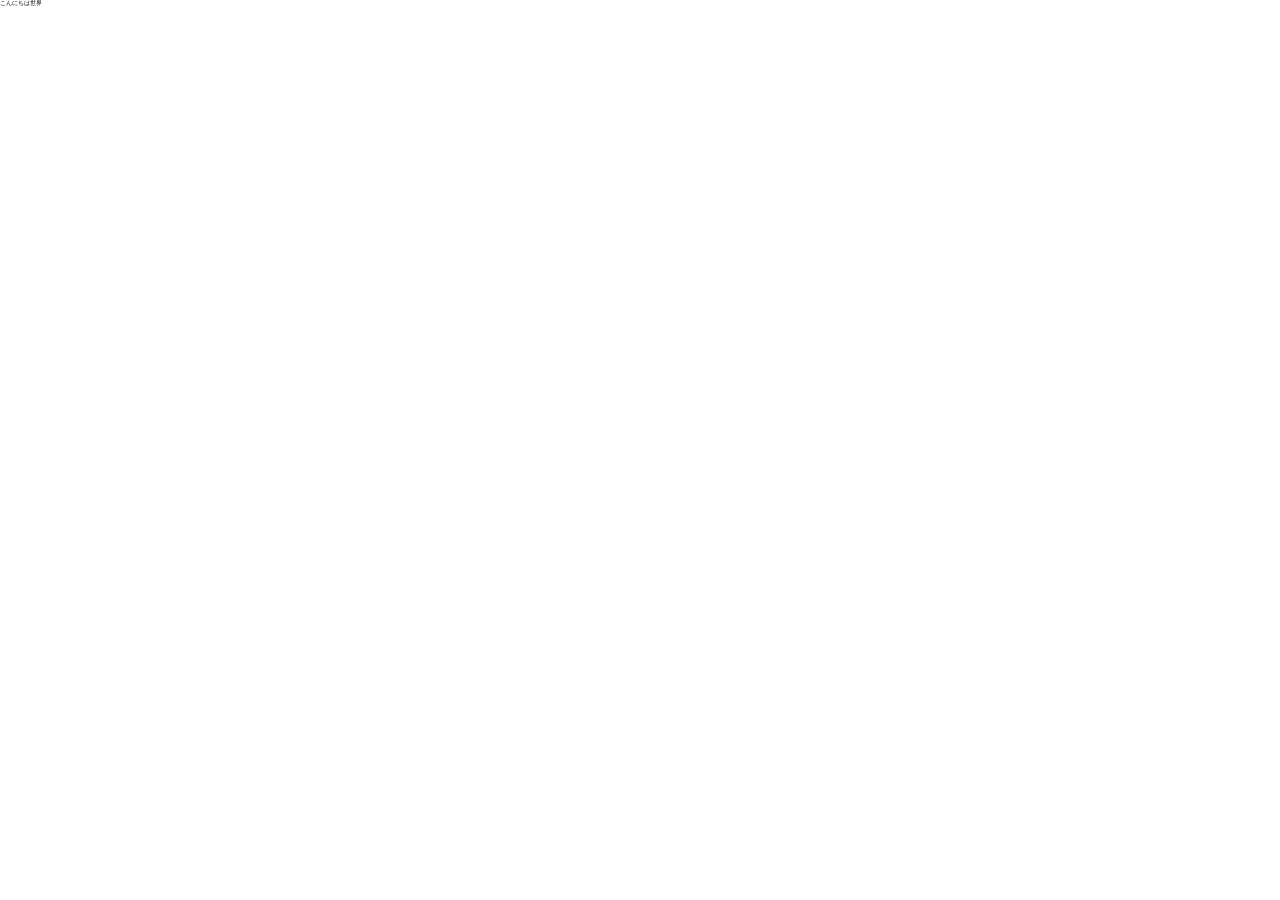
==== index.html @ 26e8c98f "ようこそ世界" ====
<!DOCTYPE html>
<html lang="ja">
<head>
	<meta charset="UTF-8">
	<meta name="viewport" content="width=device-width, initial-scale=1.0">
	<meta http-equiv="X-UA-Compatible" content="ie=edge">
	<title>HTML5-my-base</title>
	<link rel="stylesheet" href="css/my-reset.css">
	<link rel="stylesheet" href="css/style.css">
	<script src="https://ajax.googleapis.com/ajax/libs/jquery/3.2.1/jquery.min.js"></script>
	<script src="js/functions.js"></script>
</head>
<body>
<h1>こんにちは世界</h1>
</body>
</html>
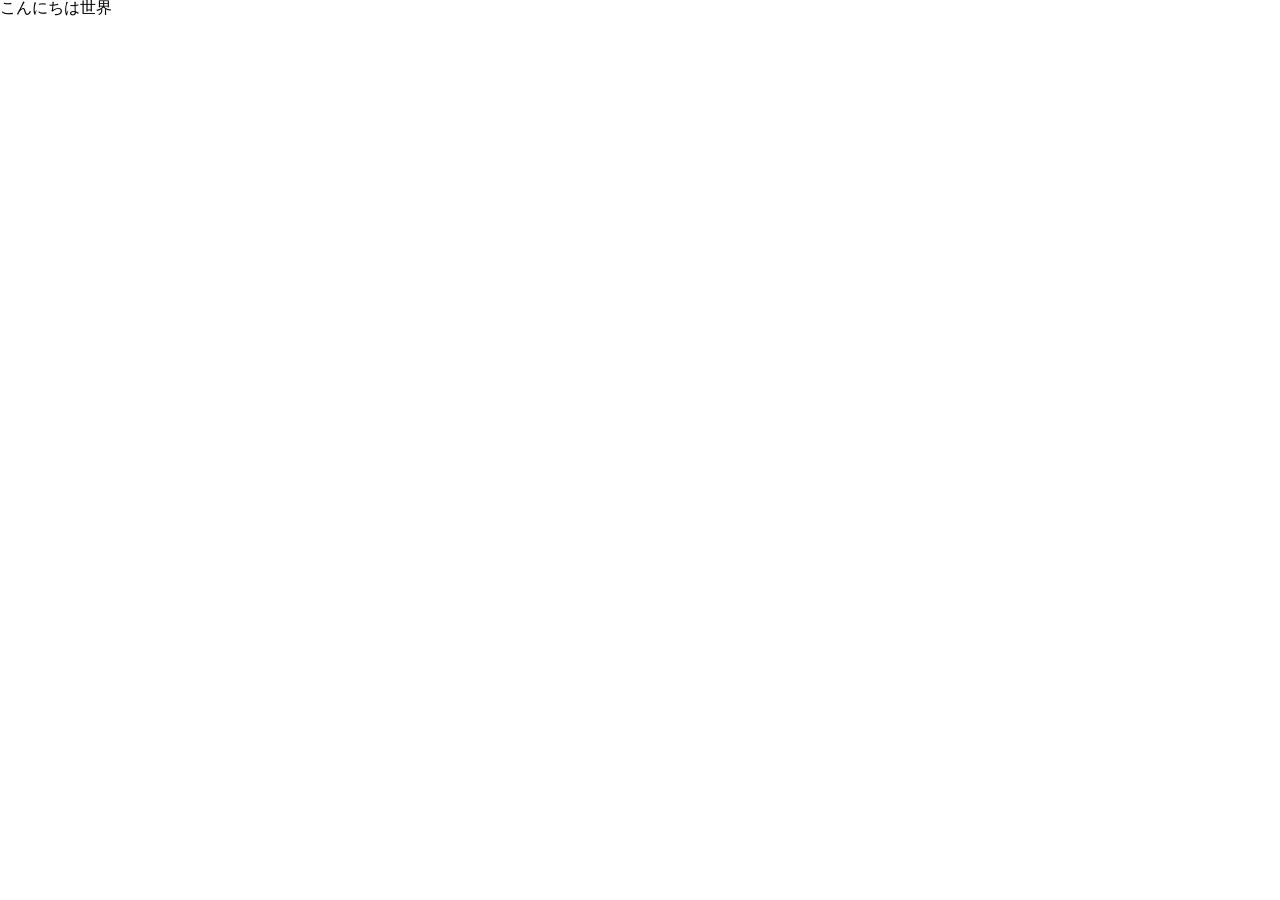
==== commit bbae3d37: "js読み込みタイミング変更" ====
--- a/index.html
+++ b/index.html
@@ -1,5 +1,6 @@
 <!DOCTYPE html>
 <html lang="ja">
+
 <head>
 	<meta charset="UTF-8">
 	<meta name="viewport" content="width=device-width, initial-scale=1.0">
@@ -7,10 +8,14 @@
 	<title>HTML5-my-base</title>
 	<link rel="stylesheet" href="css/my-reset.css">
 	<link rel="stylesheet" href="css/style.css">
+
+</head>
+
+<body>
+	<h1>こんにちは世界</h1>
+
 	<script src="https://ajax.googleapis.com/ajax/libs/jquery/3.2.1/jquery.min.js"></script>
 	<script src="js/functions.js"></script>
-</head>
-<body>
-<h1>こんにちは世界</h1>
 </body>
+
 </html>
